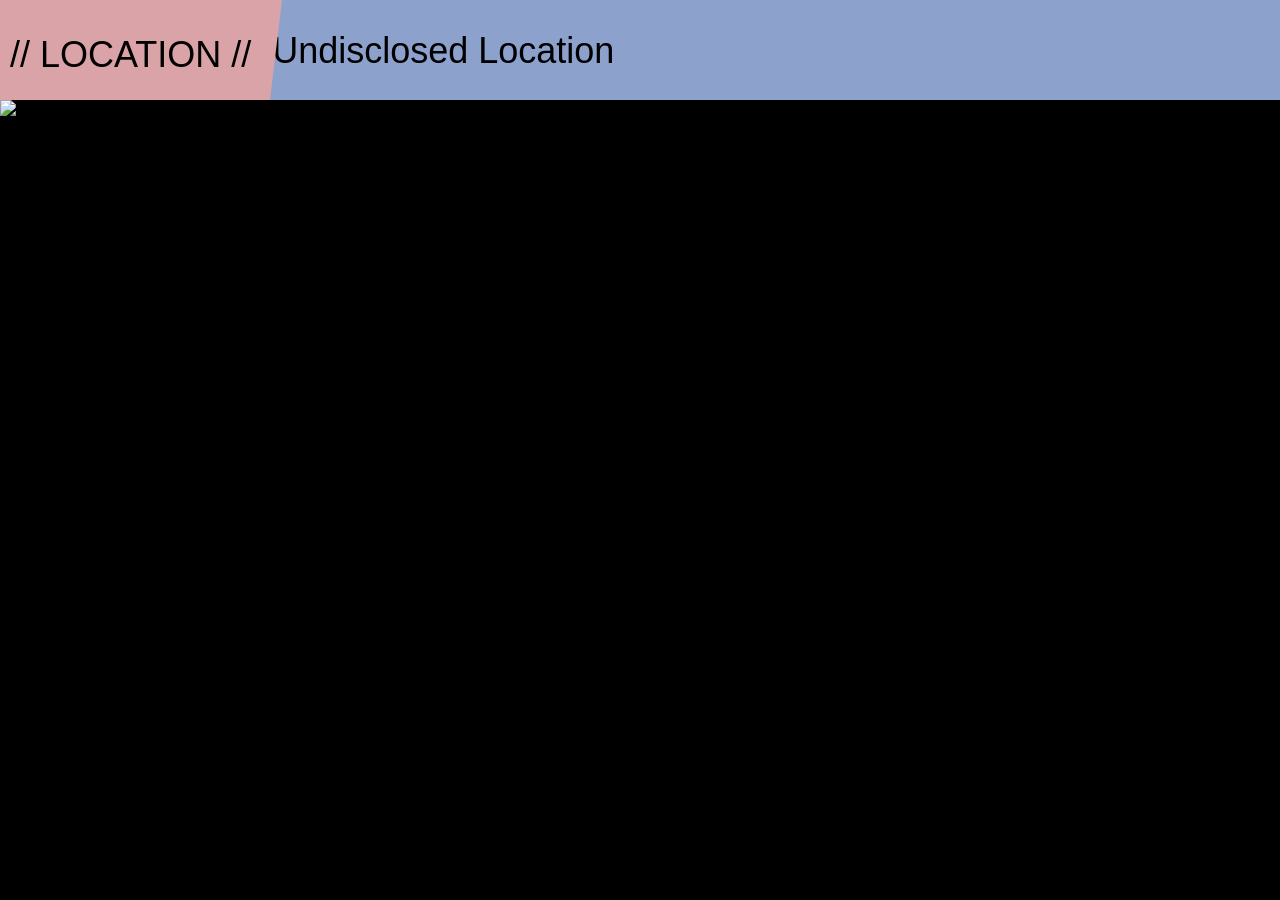
==== public/index.html @ 34f5af20 "Test" ====
<!doctype html>
<html lang="en">
<head>
<title>JubJub</title>
<link rel="stylesheet" href="./style.css">
</head>

<style>
body, html {
  width: 100%;
  margin: 0;
  background-color: black;
}

</style>


<body>




<div id="container">
	<div id="breaking-news-container">
  	<div id="breaking-news-colour" class="slideup animated"></div>  
   	<span class="breaking-news-title delay-animated slidein">
      	// LOCATION //
    	</span> 
	</div>  

	<div class="marquee">
  	<a id="jubjub_location"> Jubjub is at an Undisclosed Location </a>
	</div>

  <img id="image_location">
</div>


<script src="/helloworld.js"></script>


<script>
/*   const url = "location.txt";
  //fetch(url);
  //.then( jubLoc => jubLoc.text() );
  
    function getText() {
    // Create a new XMLHttpRequest object
    var request = new XMLHttpRequest();
    // Open a GET request to the URL of the text file
    request.open('GET', url, true);
    // Send the request
    request.send(null);
    // Handle the response when the request is complete
    request.onreadystatechange = function () {
        if (request.readyState === 4 && request.status === 200) {
            var type = request.getResponseHeader('Content-Type');
            // Check if the content type is text
            if (type.indexOf("text") !== -1) {
                document.getElementById("jubjub_location").innerHTML = request.responseText;
                return request.responseText;
            }
        }
    }
}

getText(); */








  var element = document.getElementById("image_location");
var images = [
  "./public/images/JubJub_1.webp",
  "./public/images/JubJub_2.webp",
  "./public/images/JubJub_3.webp",
  "./public/images/JubJub_4.webp",
  "./public/images/JubJub_5.webp",
  "./public/images/JubJub_6.webp",
  "./public/images/JubJub_7.webp",
  "./public/images/JubJub_8.webp",
  "./public/images/JubJub_9.webp",
  "./public/images/JubJub_10.webp",
  "./public/images/JubJub_11.webp",
  "./public/images/JubJub_12.webp",
  "./public/images/JubJub_13.webp",
  "./public/images/JubJub_14.webp",
  "./public/images/JubJub_15.webp",
  "./public/images/JubJub_16.webp",
  "./public/images/JubJub_17.webp"
];

function randImg() {
  var size = images.length
  var x = Math.floor(size * Math.random())
  document.getElementById("image_location").innerHTML = images[x];

  element.src = images[x];
}

randImg();
</script>





</body>


</html>
---- public/style.css ----
.breaking-news-title {
  background-color: #D9A3A7;
  display: block;
  height: 66px;  
  width: 260px;
  font-family: arial;
  font-size: 36px;
  position: absolute; 
  top: 0px;
  margin-top: 0px;
  margin-left: 0px;
  padding-top: 34px;
  padding-left: 10px;
  z-index: 3;
  &:before {
    content:"";
    position: absolute;
    display: block;
    width: 0px;
    height: 0px;
    top: 0;
    left: -12px;
    border-left:12px solid transparent;
    border-right: 0px solid transparent;
    border-bottom: 100px solid #D9A3A7;
  }
  &:after {
    content:"";
    position: absolute;
    display: block;
    width: 0px;
    height: 0px;
    right: -12px;
    top: 0;
    border-right:12px solid transparent;
    border-left: 0px solid transparent;
    border-top: 100px solid #D9A3A7;
  }
}

#breaking-news-colour {
  height: 100px;
  width: 100%;
  background-color: #8DA1CD;
}

#breaking-news-container {
  height: 350px;
  width: 100%;
  overflow: hidden;
  position: absolute;
  &:before {
    content: "";
    width: 30px;
    height: 30px;
    background-color: #8DA1CD;
    position: absolute;
    z-index: 2;
  }
}



.delay-animated {
  -webkit-animation-duration: 0.4s;
  -webkit-animation-fill-mode: both;
  -moz-animation-duration: 0.4s;
  -moz-animation-fill-mode: both;
  -webkit-animation-iteration-count: 1;
  -moz-animation-iteration-count: 1;
  -webkit-animation-delay: 0.3s; 
  animation-delay: 0.3s;
}

.scroll-animated {
  -webkit-animation-duration: 3s;
  -webkit-animation-fill-mode: both;
  -moz-animation-duration: 3s;
  -moz-animation-fill-mode: both;
  -webkit-animation-iteration-count: 1; 
  -moz-animation-iteration-count: 1;
  -webkit-animation-delay: 0.5s; 
  animation-delay: 0.5s;
}





.fadein {
  -webkit-animation-name: fadein;
  -moz-animation-name: fadein;
  -o-animation-name: fadein;
  animation-name: fadein;
}

@-webkit-keyframes fadein {
  from {
    margin-left: 85%
  }
  to {
    
  } 
}  
@-moz-keyframes fadein {
  from {
    margin-left: 85%
  }
  to {
    
  }  
}

.slidein {
  -webkit-animation-name: slidein;
  -moz-animation-name: slidein;
  -o-animation-name: slidein;
  animation-name: slidein;
}

@keyframes marquee {
  0% { left: 100%; }
  100% { left: -50%; }
}

.marquee {
  height: 40px;
  max-width: 100%;
  overflow: hidden;
  font-size: 36px;
  color: black;
  font-family: arial;

  
  position: relative;
  background-color: none;  
  border-top: 0px solid transparent;
  border-bottom: 0px solid transparent;
  
  padding: 30px;
  animation: marquee 10s linear infinite;
}

@-webkit-keyframes slidein {
  from {
    margin-left: 85%
  }
  to {
    margin-top: 0px
  } 
}  
@-moz-keyframes slidein {
  from {
    margin-left: 85%
  }
  to {
    margin-top: 0px
  }  
}

.slideup {
  -webkit-animation-name: slideup;
  -moz-animation-name: slideup;
  -o-animation-name: slideup;
  animation-name: slideup;
}
@-webkit-keyframes slideup {
  from {
    margin-top: 20px
  }
  to {
    margin-top: 0;
  } 
}  
@-moz-keyframes slideup {
  from {
    margin-top: 20px
  }
  to {
    margin-top: 0;
  } 
}

#container {
	height: 100%;
	width: 100%;
	position:fixed;
}

#image_location {
	display: block;
  max-width: 100%;
  height: 100%;
  object-position: center;
  object-fit: contain;
	z-index: 0;
}
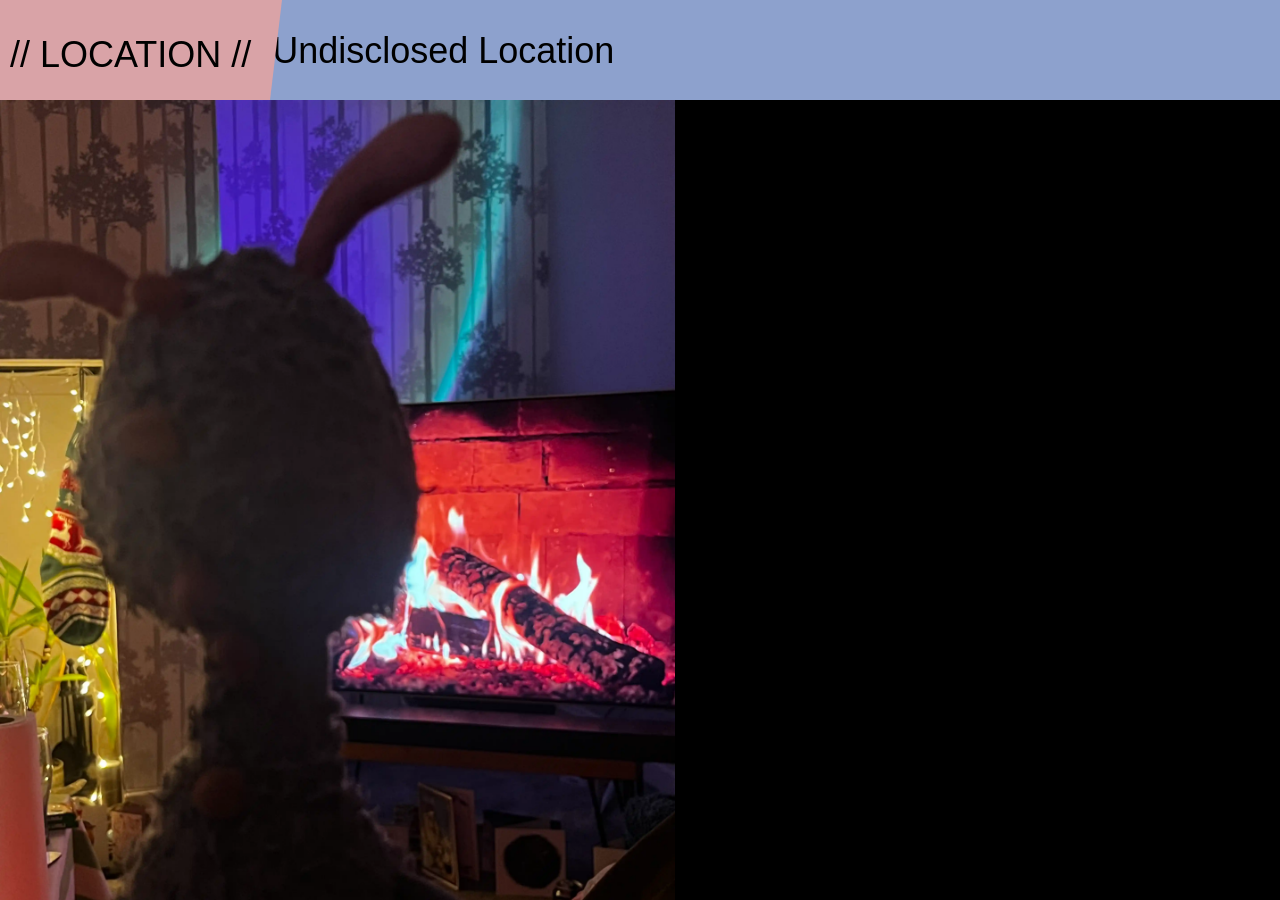
==== commit 3e5643f7: "1" ====
--- a/public/index.html
+++ b/public/index.html
@@ -75,23 +75,23 @@
 
   var element = document.getElementById("image_location");
 var images = [
-  "./public/images/JubJub_1.webp",
-  "./public/images/JubJub_2.webp",
-  "./public/images/JubJub_3.webp",
-  "./public/images/JubJub_4.webp",
-  "./public/images/JubJub_5.webp",
-  "./public/images/JubJub_6.webp",
-  "./public/images/JubJub_7.webp",
-  "./public/images/JubJub_8.webp",
-  "./public/images/JubJub_9.webp",
-  "./public/images/JubJub_10.webp",
-  "./public/images/JubJub_11.webp",
-  "./public/images/JubJub_12.webp",
-  "./public/images/JubJub_13.webp",
-  "./public/images/JubJub_14.webp",
-  "./public/images/JubJub_15.webp",
-  "./public/images/JubJub_16.webp",
-  "./public/images/JubJub_17.webp"
+  "./images/JubJub_1.webp",
+  "./images/JubJub_2.webp",
+  "./images/JubJub_3.webp",
+  "./images/JubJub_4.webp",
+  "./images/JubJub_5.webp",
+  "./images/JubJub_6.webp",
+  "./images/JubJub_7.webp",
+  "./images/JubJub_8.webp",
+  "./images/JubJub_9.webp",
+  "./images/JubJub_10.webp",
+  "./images/JubJub_11.webp",
+  "./images/JubJub_12.webp",
+  "./images/JubJub_13.webp",
+  "./images/JubJub_14.webp",
+  "./images/JubJub_15.webp",
+  "./images/JubJub_16.webp",
+  "./images/JubJub_17.webp"
 ];
 
 function randImg() {
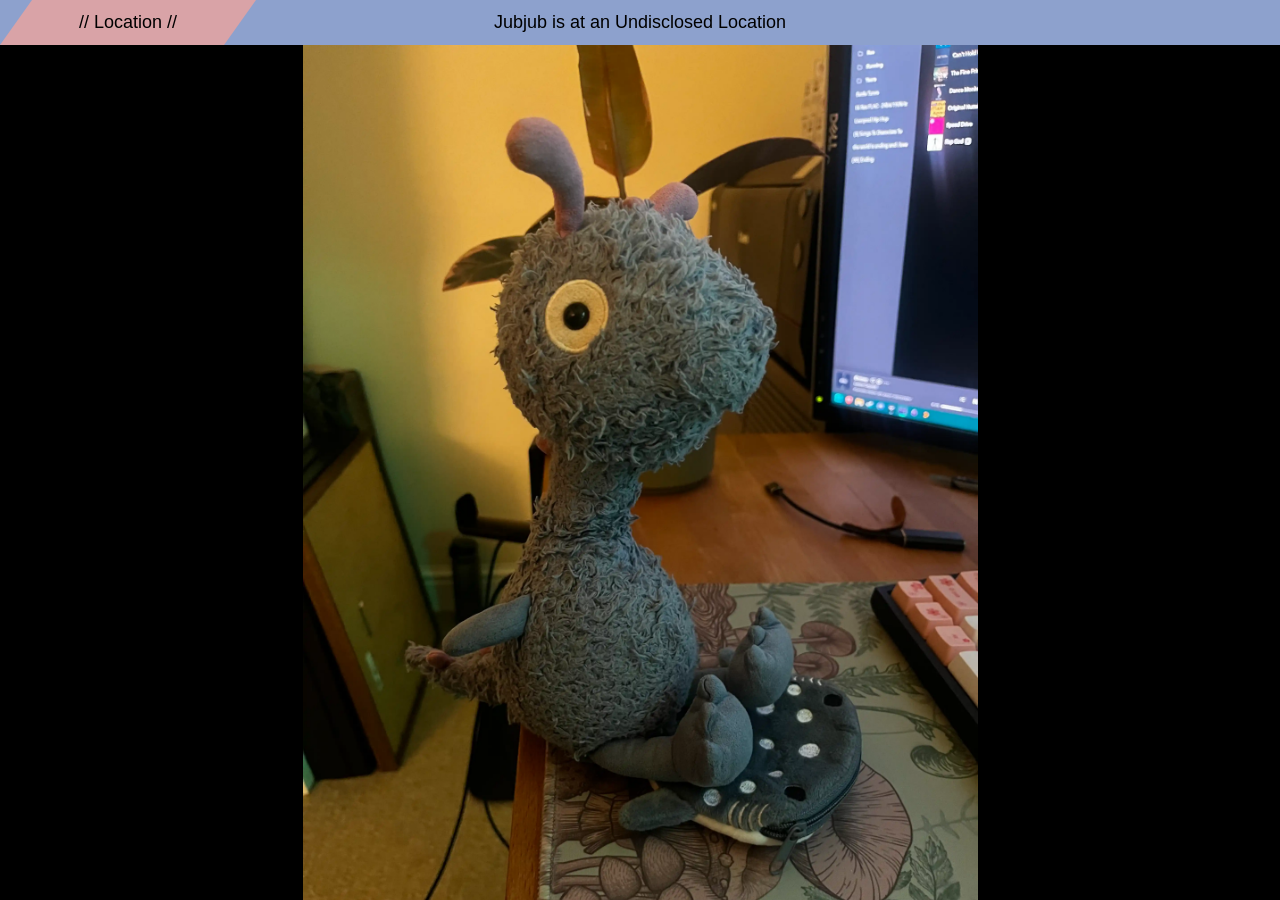
==== commit 214913ac: "Update CSS" ====
--- a/public/index.html
+++ b/public/index.html
@@ -22,16 +22,16 @@
 
 <div id="container">
 	<div id="breaking-news-container">
-  	<div id="breaking-news-colour" class="slideup animated"></div>  
-   	<span class="breaking-news-title delay-animated slidein">
-      	// LOCATION //
+   	<span class="breaking-news-title delay-animated slidein"> 
+      // Location //
     	</span> 
+
 	</div>  
 
 	<div class="marquee">
   	<a id="jubjub_location"> Jubjub is at an Undisclosed Location </a>
 	</div>
-
+  
   <img id="image_location">
 </div>
 
--- a/public/style.css
+++ b/public/style.css
@@ -1,91 +1,102 @@
+body,
+html {
+  width: 100%;
+  margin: 0;
+  background-color: black;
+}
+
+.text-with-padding {
+  padding: 30px;
+}
+
 .breaking-news-title {
-  background-color: #D9A3A7;
-  display: block;
-  height: 66px;  
-  width: 260px;
+  background-color: transparent;
+  display: flex;
+  height: 5vh;
+  width: 20vw;
   font-family: arial;
-  font-size: 36px;
-  position: absolute; 
-  top: 0px;
-  margin-top: 0px;
-  margin-left: 0px;
-  padding-top: 34px;
-  padding-left: 10px;
+  text-align: center;
+  align-items: center;
+  justify-content: center;
+  font-size: 2vh;
+  text-justify: auto;
+  position: absolute;
+  top: 0;
+  margin-top: 0;
+  margin-left: 0;
   z-index: 3;
-  &:before {
-    content:"";
+  &::before {
+    content: "";
     position: absolute;
     display: block;
-    width: 0px;
-    height: 0px;
+    width: 10vw;
+    height: 0;
     top: 0;
-    left: -12px;
-    border-left:12px solid transparent;
+    left: 0;
+    border-left: 2.5vw solid #8da1cd;
     border-right: 0px solid transparent;
-    border-bottom: 100px solid #D9A3A7;
-  }
-  &:after {
-    content:"";
+    border-bottom: 5.1vh solid #d9a3a7;
+    z-index: -1;
+  }
+  &::after {
+    content: "";
     position: absolute;
     display: block;
-    width: 0px;
-    height: 0px;
-    right: -12px;
+    height: 0;
+    width: 10vw;
+    right: 0;
     top: 0;
-    border-right:12px solid transparent;
-    border-left: 0px solid transparent;
-    border-top: 100px solid #D9A3A7;
-  }
-}
-
-#breaking-news-colour {
-  height: 100px;
-  width: 100%;
-  background-color: #8DA1CD;
-}
+    border-right: 2.5vw solid transparent;
+    border-left: 0vw solid transparent;
+    border-top: 5.1vh solid #d9a3a7;
+    z-index: -1;
+  }
+}
+
+
 
 #breaking-news-container {
-  height: 350px;
+  height: 5vh;
   width: 100%;
   overflow: hidden;
   position: absolute;
   &:before {
     content: "";
-    width: 30px;
-    height: 30px;
-    background-color: #8DA1CD;
+    width: 100%;
+    height: 5vh;
+    background-color: #8da1cd;
     position: absolute;
-    z-index: 2;
-  }
-}
-
-
+    z-index: 1;
+  }
+}
 
 .delay-animated {
   -webkit-animation-duration: 0.4s;
+  animation-duration: 0.4s;
   -webkit-animation-fill-mode: both;
+  animation-fill-mode: both;
   -moz-animation-duration: 0.4s;
   -moz-animation-fill-mode: both;
   -webkit-animation-iteration-count: 1;
+  animation-iteration-count: 1;
   -moz-animation-iteration-count: 1;
-  -webkit-animation-delay: 0.3s; 
+  -webkit-animation-delay: 0.3s;
   animation-delay: 0.3s;
 }
 
 .scroll-animated {
   -webkit-animation-duration: 3s;
+  animation-duration: 3s;
   -webkit-animation-fill-mode: both;
+  animation-fill-mode: both;
   -moz-animation-duration: 3s;
   -moz-animation-fill-mode: both;
-  -webkit-animation-iteration-count: 1; 
+  -webkit-animation-iteration-count: 1;
+  animation-iteration-count: 1;
   -moz-animation-iteration-count: 1;
-  -webkit-animation-delay: 0.5s; 
+  -webkit-animation-delay: 0.5s;
   animation-delay: 0.5s;
 }
-
-
-
-
 
 .fadein {
   -webkit-animation-name: fadein;
@@ -94,21 +105,19 @@
   animation-name: fadein;
 }
 
-@-webkit-keyframes fadein {
-  from {
-    margin-left: 85%
-  }
-  to {
-    
-  } 
-}  
+@keyframes fadein {
+  from {
+    margin-left: 85%;
+  }
+  to {
+  }
+}
 @-moz-keyframes fadein {
   from {
-    margin-left: 85%
-  }
-  to {
-    
-  }  
+    margin-left: 85%;
+  }
+  to {
+  }
 }
 
 .slidein {
@@ -119,43 +128,51 @@
 }
 
 @keyframes marquee {
-  0% { left: 100%; }
-  100% { left: -50%; }
+  0% {
+    left: 100%;
+  }
+  100% {
+    left: -50%;
+  }
 }
 
 .marquee {
-  height: 40px;
+  display: flex;
+  text-align: center;
+  align-items: center;
+  justify-content: center;
+  font-size: 2vh;
+  text-justify: auto;
+
+  height: 5vh;
   max-width: 100%;
   overflow: hidden;
-  font-size: 36px;
   color: black;
   font-family: arial;
-
-  
+  z-index: 2;
   position: relative;
-  background-color: none;  
+  background-color: none;
   border-top: 0px solid transparent;
   border-bottom: 0px solid transparent;
-  
-  padding: 30px;
-  animation: marquee 10s linear infinite;
-}
-
-@-webkit-keyframes slidein {
-  from {
-    margin-left: 85%
-  }
-  to {
-    margin-top: 0px
-  } 
-}  
+
+  animation: marquee 20s linear infinite;
+}
+
+@keyframes slidein {
+  from {
+    margin-left: 85%;
+  }
+  to {
+    margin-top: 0px;
+  }
+}
 @-moz-keyframes slidein {
   from {
-    margin-left: 85%
-  }
-  to {
-    margin-top: 0px
-  }  
+    margin-left: 85%;
+  }
+  to {
+    margin-top: 0px;
+  }
 }
 
 .slideup {
@@ -164,35 +181,35 @@
   -o-animation-name: slideup;
   animation-name: slideup;
 }
-@-webkit-keyframes slideup {
-  from {
-    margin-top: 20px
+@keyframes slideup {
+  from {
+    margin-top: 20px;
   }
   to {
     margin-top: 0;
-  } 
-}  
+  }
+}
 @-moz-keyframes slideup {
   from {
-    margin-top: 20px
+    margin-top: 20px;
   }
   to {
     margin-top: 0;
-  } 
+  }
 }
 
 #container {
-	height: 100%;
-	width: 100%;
-	position:fixed;
+  height: 100%;
+  width: 100%;
+  position: fixed;
 }
 
 #image_location {
-	display: block;
+  display: block;
+  margin: auto;
+  height: 100%;
   max-width: 100%;
-  height: 100%;
-  object-position: center;
+  object-position: fixed;
   object-fit: contain;
-	z-index: 0;
-}
-
+  z-index: 0;
+}
